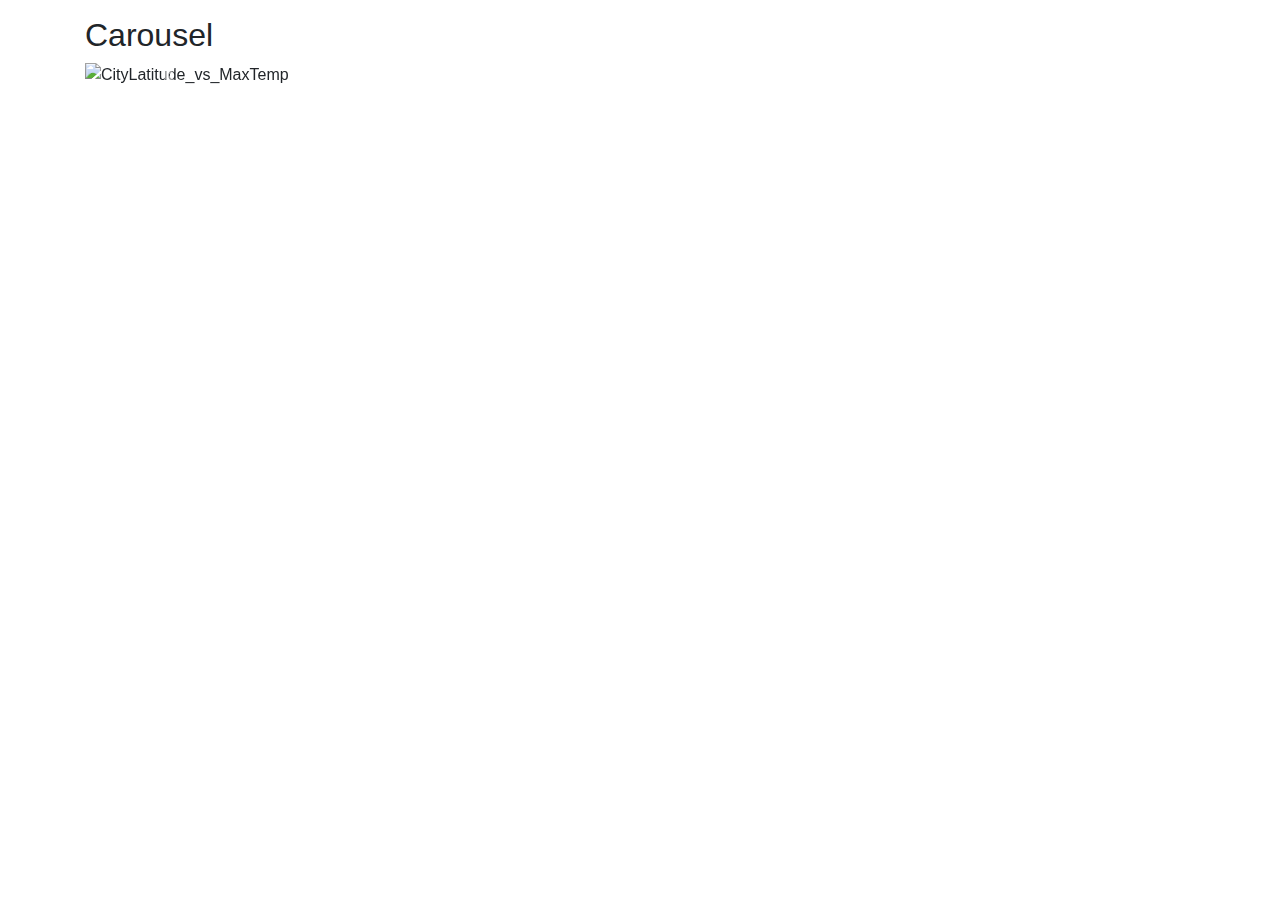
==== WebVisualizations/assets/index.html @ 03a79885 "Basic pageFrameWork - Content Change Pending" ====
<!DOCTYPE html>
<html lang="en">
<head>
  <title>Web Visualization Dashboard (Latitude)</title>
  <meta charset="utf-8">
  <meta name="viewport" content="width=device-width, initial-scale=1">
  <link rel="stylesheet" href="https://maxcdn.bootstrapcdn.com/bootstrap/4.4.1/css/bootstrap.min.css">
  <script src="https://ajax.googleapis.com/ajax/libs/jquery/3.4.1/jquery.min.js"></script>
  <script src="https://cdnjs.cloudflare.com/ajax/libs/popper.js/1.16.0/umd/popper.min.js"></script>
  <script src="https://maxcdn.bootstrapcdn.com/bootstrap/4.4.1/js/bootstrap.min.js"></script>
  <style>
  /* Make the image fully responsive */
  .carousel-inner img {
    width: 100%;
    height: 100%;
  }
  </style>
</head>
<body>

<div class="container mt-3">

<h2>Carousel</h2>
<div id="myCarousel" class="carousel slide" data-ride="carousel">

  <!-- Indicators -->
  <ul class="carousel-indicators">
    <li data-target="#myCarousel" data-slide-to="0" class="active"></li>
    <li data-target="#myCarousel" data-slide-to="1"></li>
    <li data-target="#myCarousel" data-slide-to="2"></li>
  </ul>
  
  <!-- The slideshow -->
  <div class="carousel-inner">
    <div class="carousel-item active">
      <img src="CityLatitude_vs_MaxTemp.png" alt="CityLatitude_vs_MaxTemp" width="1100" height="500">
    </div>
    <div class="carousel-item">
      <img src="CityLatitude_vs_Humidity.png" alt="CityLatitude_vs_Humidity" width="1100" height="500">
    </div>
    <div class="carousel-item">
      <img src="CityLatitude_vs_Cloudiness.png" alt="CityLatitude_vs_Cloudiness" width="1100" height="500">
    </div>
    <div class="carousel-item">
        <img src="CityLatitude_vs_WindSpeed.png" alt="CityLatitude_vs_WindSpeed" width="1100" height="500">
      </div>
  </div>
  
  <!-- Left and right controls -->
  <a class="carousel-control-prev" href="#myCarousel" data-slide="prev">
    <span class="carousel-control-prev-icon"></span>
  </a>
  <a class="carousel-control-next" href="#myCarousel" data-slide="next">
    <span class="carousel-control-next-icon"></span>
  </a>
</div>

</div>

</body>
</html>
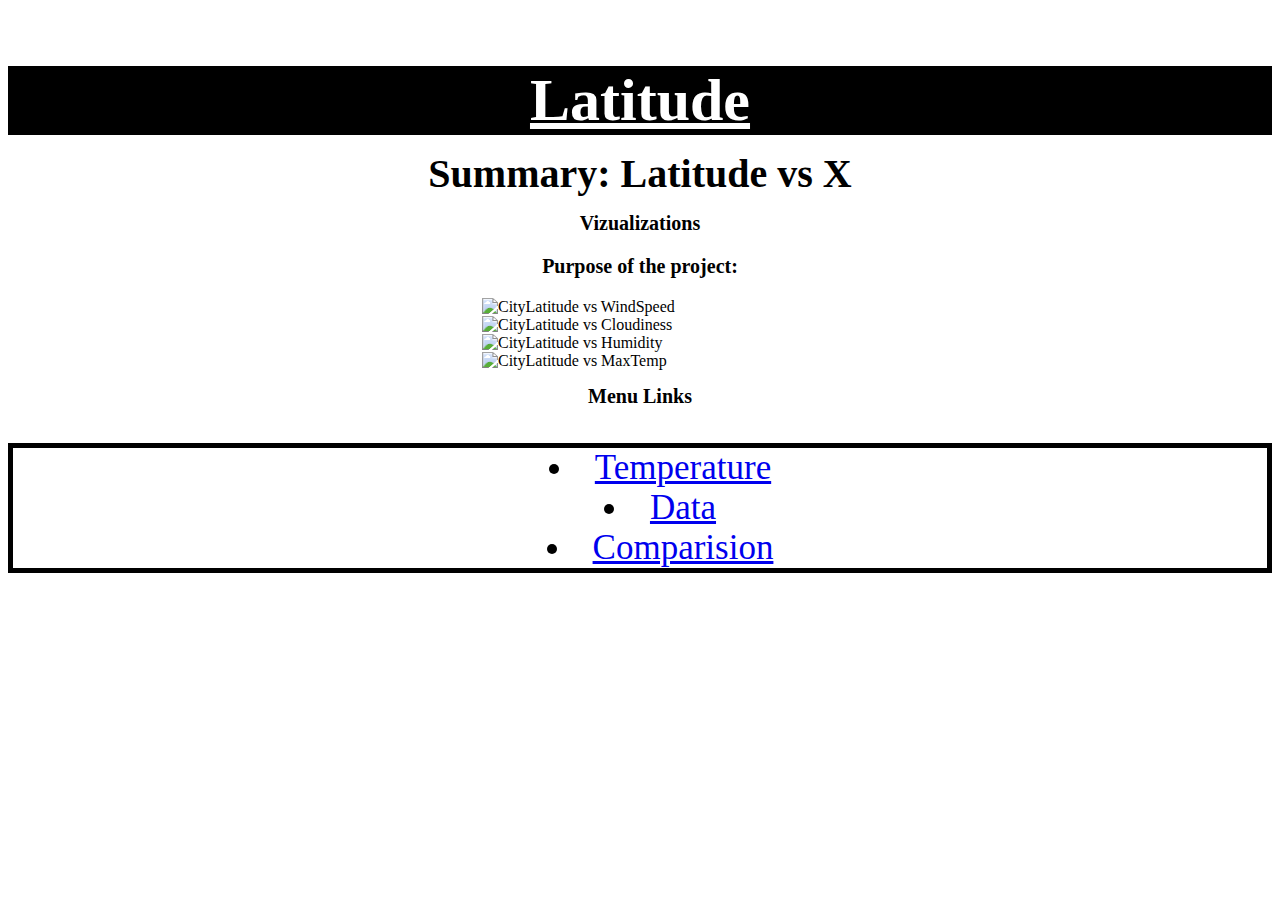
==== commit da5216a3: "Update HW11 files" ====
--- a/WebVisualizations/assets/index.html
+++ b/WebVisualizations/assets/index.html
@@ -1,61 +1,115 @@
 <!DOCTYPE html>
-<html lang="en">
-<head>
+<html lang="en-us">
+  <head>
+​
+    <meta charset="UTF-8">
+    <meta name="viewport" content="width=device-width, initial-scale=1">
+    <meta http-equiv="X-UA-Compatible" content="ie=edge">
+​
+    <title>Web Visualization Dashboard</title>
+​
+  <link rel="stylesheet" href="https://maxcdn.bootstrapcdn.com/bootstrap/4.0.0/
+css/bootstrap.min.css" integrity="sha384-Gn5384xqQ1aoWXA
++058RXPxPg6fy4IWvTNh0E263XmFcJlSAwiGgFAW/dAiS6JXm" crossorigin="anonymous">
+    
+  <link rel="stylesheet" type="text/css" href="/Users/hasti/Desktop/sample3/
+static/css/style.css">
+​
+  </head>
+​
+
   <title>Web Visualization Dashboard (Latitude)</title>
-  <meta charset="utf-8">
-  <meta name="viewport" content="width=device-width, initial-scale=1">
-  <link rel="stylesheet" href="https://maxcdn.bootstrapcdn.com/bootstrap/4.4.1/css/bootstrap.min.css">
-  <script src="https://ajax.googleapis.com/ajax/libs/jquery/3.4.1/jquery.min.js"></script>
-  <script src="https://cdnjs.cloudflare.com/ajax/libs/popper.js/1.16.0/umd/popper.min.js"></script>
-  <script src="https://maxcdn.bootstrapcdn.com/bootstrap/4.4.1/js/bootstrap.min.js"></script>
-  <style>
-  /* Make the image fully responsive */
-  .carousel-inner img {
-    width: 100%;
-    height: 100%;
+
+<style>
+  /* h1 heading tag */
+  h1 {
+    /* Put a 15-pixel margin at the bottom of the heading. */
+    margin-bottom: 15px;
+    /* Change the size of your font to 60 pixels high. */
+    font-size: 60px;
+    /* This will color the heading font white. */
+    color: white;
+    /* Align the text to the center of its enclosing element (e.g. div). */
+    text-align: center;
+    /* Underline the text. */
+    text-decoration: underline;
+    /* The background of the heading element will now be black. */
+    background-color: black;
   }
-  </style>
+
+  /* h2 heading tags */
+  h2 {
+    /* Put a 15-pixel margin at the top of all h2 headings. */
+    margin-top: 15px;
+    margin-bottom: 15px;
+    font-size: 40px;
+    text-align: center;
+  }
+
+  /* h3 heading tags */
+  h3 {
+    margin-top: 15px;
+    font-size: 20px;
+    text-align: center;
+  }
+
+  /* All img tags */
+  img {
+    margin-left: auto;
+    margin-right: auto;
+    /* Block display (more on this later) */
+    display: block;
+  }
+
+  /* All p tags */
+  p {
+    text-align: center;
+    font-size: 20px;
+    /* Bold the text. */
+    font-weight: bold;
+  }
+
+  /* All unordered list tags */
+  ul {
+    text-align: center;
+    font-size: 35px;
+    /* Give an element a solid border. */
+    border-style: solid;
+    /* Render the border 5 pixels thick. */
+    border-width: 5px;
+    list-style-position: inside;
+  }
+</style>
 </head>
+
 <body>
 
-<div class="container mt-3">
+  <h1>Latitude</h1>
+  <h2>Summary: Latitude vs X </h2>
+  <h3>Vizualizations</h3>
 
-<h2>Carousel</h2>
-<div id="myCarousel" class="carousel slide" data-ride="carousel">
+  <p>Purpose of the project: 
 
-  <!-- Indicators -->
-  <ul class="carousel-indicators">
-    <li data-target="#myCarousel" data-slide-to="0" class="active"></li>
-    <li data-target="#myCarousel" data-slide-to="1"></li>
-    <li data-target="#myCarousel" data-slide-to="2"></li>
+
+  </p>
+  <img src="C:\Users\momina\Web-Design-Challenge\WebVisualizations\Resources\images\CityLatitude_vs_WindSpeed.png" alt="CityLatitude vs WindSpeed" 
+width="25%">
+<img src="C:\Users\momina\Web-Design-Challenge\WebVisualizations\Resources\images\CityLatitude_vs_Cloudiness.png" alt="CityLatitude vs Cloudiness" 
+width="25%">
+<img src="C:\Users\momina\Web-Design-Challenge\WebVisualizations\Resources\images\CityLatitude_vs_Humidity.png" alt="CityLatitude vs Humidity" 
+width="25%">
+<img src="C:\Users\momina\Web-Design-Challenge\WebVisualizations\Resources\images\CityLatitude_vs_MaxTemp.png" alt="CityLatitude vs MaxTemp" 
+width="25%">
+
+  <h3>Menu Links</h3>
+  <ul>
+    <li><a href="C:\Users\momina\Web-Design-Challenge\WebVisualizations\assets\Temperature.html">Temperature</a></li>
+    <li><a href="C:\Users\momina\Web-Design-Challenge\WebVisualizations\assets\Data.html">Data</a></li>
+    <li><a href="C:\Users\momina\Web-Design-Challenge\WebVisualizations\assets\Comparisons.html">Comparision</a></li>
   </ul>
-  
-  <!-- The slideshow -->
-  <div class="carousel-inner">
-    <div class="carousel-item active">
-      <img src="CityLatitude_vs_MaxTemp.png" alt="CityLatitude_vs_MaxTemp" width="1100" height="500">
-    </div>
-    <div class="carousel-item">
-      <img src="CityLatitude_vs_Humidity.png" alt="CityLatitude_vs_Humidity" width="1100" height="500">
-    </div>
-    <div class="carousel-item">
-      <img src="CityLatitude_vs_Cloudiness.png" alt="CityLatitude_vs_Cloudiness" width="1100" height="500">
-    </div>
-    <div class="carousel-item">
-        <img src="CityLatitude_vs_WindSpeed.png" alt="CityLatitude_vs_WindSpeed" width="1100" height="500">
-      </div>
-  </div>
-  
-  <!-- Left and right controls -->
-  <a class="carousel-control-prev" href="#myCarousel" data-slide="prev">
-    <span class="carousel-control-prev-icon"></span>
-  </a>
-  <a class="carousel-control-next" href="#myCarousel" data-slide="next">
-    <span class="carousel-control-next-icon"></span>
-  </a>
-</div>
 
-</div>
+</html>
 
 </body>
+
 </html>
